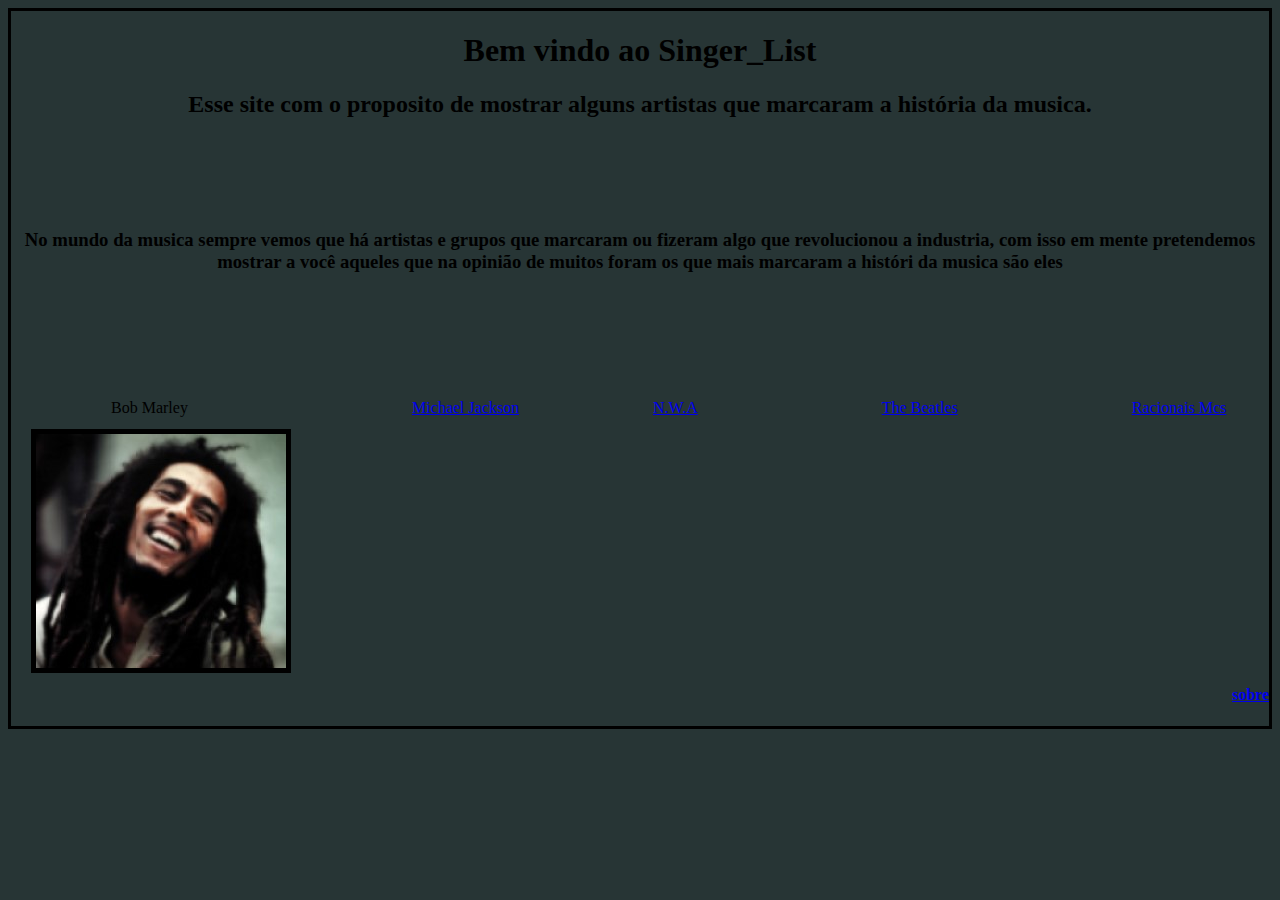
==== index.html @ 421d4ea2 "finalizado" ====
<!DOCTYPE html>
<html lang="Pt-br">
<head>
    <meta charset="UTF-8">
    <meta http-equiv="X-UA-Compatible" content="IE=edge">
    <meta name="viewport" content="width=device-width, initial-scale=1.0">
    <title>Song</title>
    <link rel="stylesheet" href="style/style.css">
</head>
<body>
    <h1 class="titulo">Bem vindo ao Singer_List</h1>
    <h2>Esse site com o proposito de mostrar alguns artistas que marcaram a história da musica.</h2>
    <br>
    <br>
    <br>
    <br>
    <h3>No mundo da musica sempre vemos que há artistas e grupos que marcaram ou fizeram algo que revolucionou a industria, com isso em mente pretendemos mostrar a você aqueles que na opinião de muitos foram os que mais marcaram a históri da musica são eles</h3>
    <br>    
    <br>
    <br>
    <br>
    <br>
    <br>    

    <div>
        <span id="Bob">Bob Marley</a></span>     
        <span id="Michael"><a href="Michael.html">Michael Jackson</a></span>     
        <span id="N"><a href="N.W.A.html">N.W.A</a></span>      
        <span id="Beatles"><a href="Beatles.html">The Beatles</a></span>      
        <span id="racionais"><a href="Racionais.html">Racionais Mcs</a></span>
    </div>

    <img id="marley" src="imagens/bob-marley.jpg" alt="o cantor Bob Marley">





<h4><a href="sobre.html">sobre</a></h4>
    
</body>
</html>
---- style/style.css ----
body{
    background-color: rgb(39, 53, 53);
    border: solid black;

}

.titulo{
    text-align: center;
}

h2{
    text-align: center;
    color: black;
}

h3{
    text-align: center;
}

span{
    text-align: center;
    font-family:cursive;
    position: relative;
    

    
}

#Bob{
    position: relative;
    left: 100px;

}


#Michael{
    position: relative;
    left:  320px;

}

#N{
    position: relative;
    left: 450px;
}

#Beatles{
    position: relative;
    left: 630px;
}

#racionais{
    position: relative;
    left: 800px;
}

h4{
    color: #000;
    text-align: end ;
}

#marley{
    position: relative;
    left: 20px;
    top: 12px;
    border: solid black 5px;
}
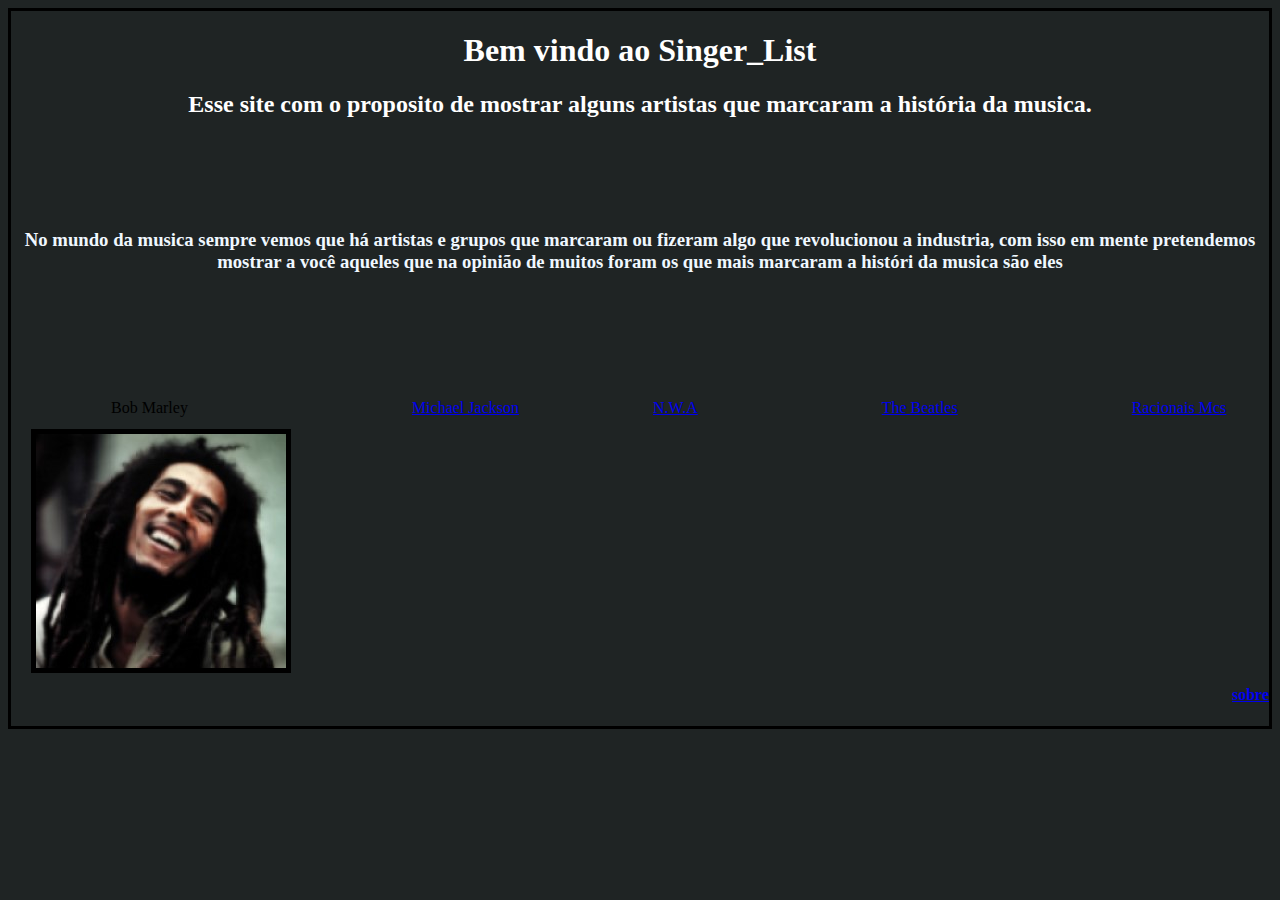
==== commit d3681866: "ainda n finalizado" ====
--- a/index.html
+++ b/index.html
@@ -30,7 +30,8 @@
         <span id="racionais"><a href="Racionais.html">Racionais Mcs</a></span>
     </div>
 
-    <img id="marley" src="imagens/bob-marley.jpg" alt="o cantor Bob Marley">
+    <a href="Bob.html"><img id="marley" src="imagens/bob-marley.jpg" alt="o cantor Bob Marley"></a>
+    
 
 
 
--- a/style/style.css
+++ b/style/style.css
@@ -1,29 +1,28 @@
 body{
-    background-color: rgb(39, 53, 53);
+    background-color: rgb(31, 36, 36);
     border: solid black;
 
 }
 
 .titulo{
     text-align: center;
+    color: white;
 }
 
 h2{
     text-align: center;
-    color: black;
+    color: rgb(255, 255, 255);
 }
 
 h3{
     text-align: center;
+    color: aliceblue;
 }
 
 span{
     text-align: center;
     font-family:cursive;
     position: relative;
-    
-
-    
 }
 
 #Bob{
@@ -64,4 +63,5 @@
     left: 20px;
     top: 12px;
     border: solid black 5px;
+
 }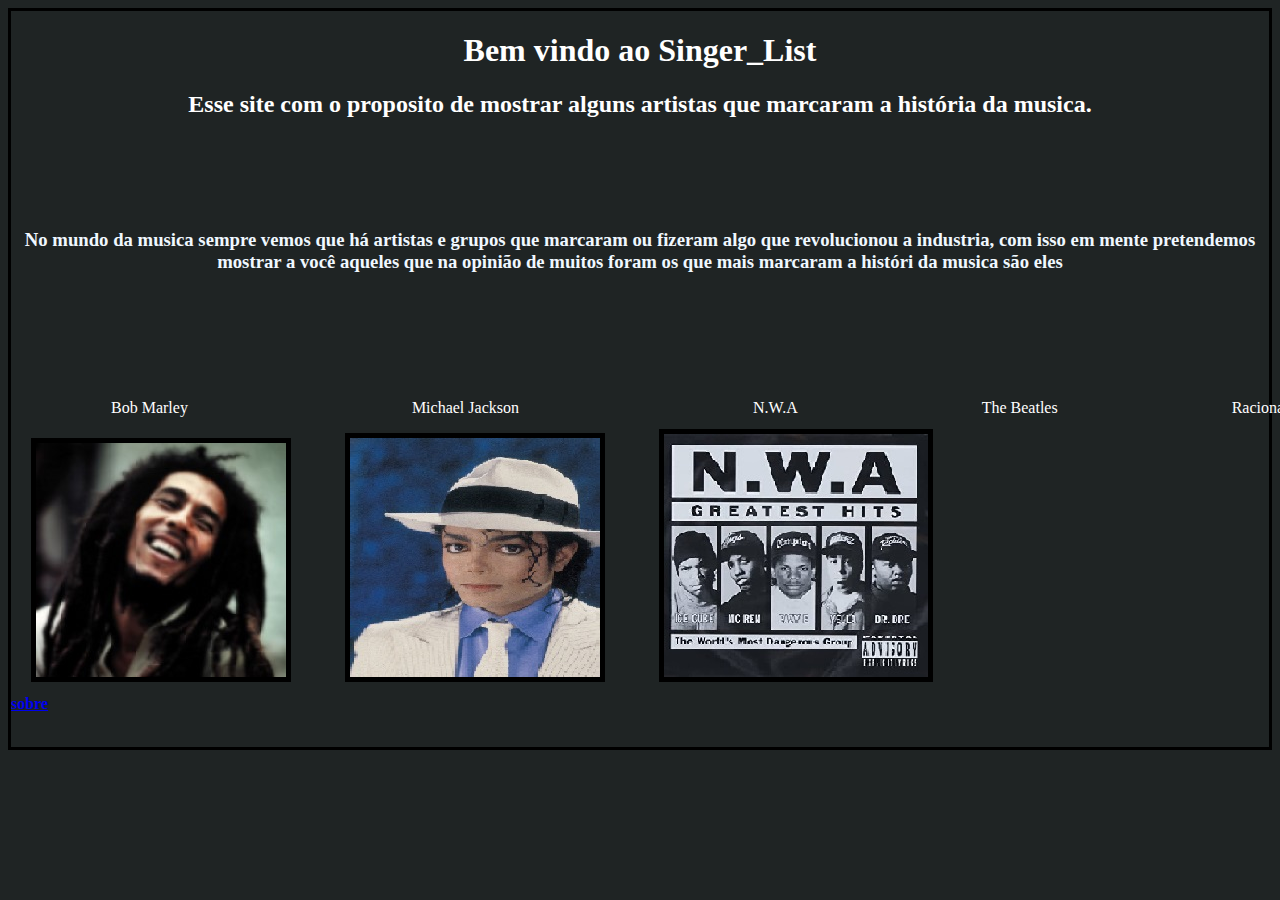
==== commit 9186a995: "ainda n finalizado" ====
--- a/index.html
+++ b/index.html
@@ -24,13 +24,15 @@
 
     <div>
         <span id="Bob">Bob Marley</a></span>     
-        <span id="Michael"><a href="Michael.html">Michael Jackson</a></span>     
-        <span id="N"><a href="N.W.A.html">N.W.A</a></span>      
-        <span id="Beatles"><a href="Beatles.html">The Beatles</a></span>      
-        <span id="racionais"><a href="Racionais.html">Racionais Mcs</a></span>
+        <span id="Michael">Michael Jackson</a></span>     
+        <span id="N">N.W.A</span>      
+        <span id="Beatles">The Beatles</span>      
+        <span id="racionais">Racionais Mcs</span>
     </div>
 
     <a href="Bob.html"><img id="marley" src="imagens/bob-marley.jpg" alt="o cantor Bob Marley"></a>
+    <a href="Michael.html"><img id="michael" src="imagens/Michael.jpg" alt="cantor do pop michel Jackson"></a>
+    <a href="N.W.A.html"><img id="nwa" src="imagens/Nwa.jpg" alt="Grupo de rap NWA"></a>
     
 
 
--- a/style/style.css
+++ b/style/style.css
@@ -12,6 +12,7 @@
 h2{
     text-align: center;
     color: rgb(255, 255, 255);
+    
 }
 
 h3{
@@ -20,6 +21,7 @@
 }
 
 span{
+    color: white;
     text-align: center;
     font-family:cursive;
     position: relative;
@@ -40,22 +42,24 @@
 
 #N{
     position: relative;
-    left: 450px;
+    left: 550px;
 }
 
 #Beatles{
     position: relative;
-    left: 630px;
+    left: 730px;
 }
 
 #racionais{
     position: relative;
-    left: 800px;
+    left: 900px;
 }
 
 h4{
     color: #000;
-    text-align: end ;
+    
+     height: 30px;
+     width: 900px;
 }
 
 #marley{
@@ -64,4 +68,18 @@
     top: 12px;
     border: solid black 5px;
 
+}
+
+#michael{
+    position: relative;
+    left: 70px;
+    top: 12px;
+    border: solid black 5px;
+}
+
+#nwa{
+    position: relative;
+    left: 120px;
+    top: 12px;
+    border: solid black 5px;
 }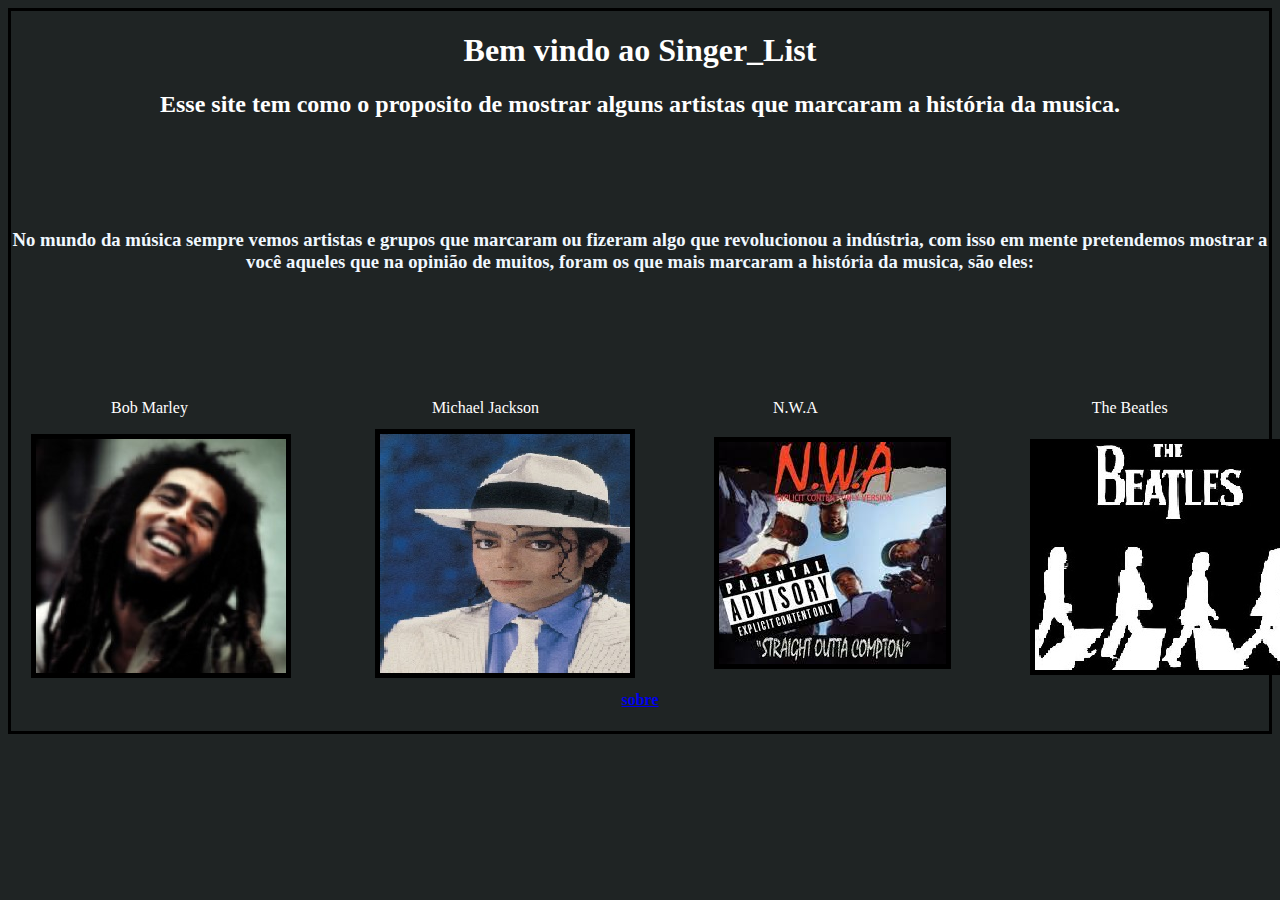
==== commit 00bf223e: "finalizado" ====
--- a/index.html
+++ b/index.html
@@ -9,12 +9,12 @@
 </head>
 <body>
     <h1 class="titulo">Bem vindo ao Singer_List</h1>
-    <h2>Esse site com o proposito de mostrar alguns artistas que marcaram a história da musica.</h2>
+    <h2>Esse site tem como o proposito de mostrar alguns artistas que marcaram a história da musica.</h2>
     <br>
     <br>
     <br>
     <br>
-    <h3>No mundo da musica sempre vemos que há artistas e grupos que marcaram ou fizeram algo que revolucionou a industria, com isso em mente pretendemos mostrar a você aqueles que na opinião de muitos foram os que mais marcaram a históri da musica são eles</h3>
+    <h3>No mundo da música sempre vemos artistas e grupos que marcaram ou fizeram algo que revolucionou a indústria, com isso em mente pretendemos mostrar a você aqueles que na opinião de muitos, foram os que mais marcaram a história da musica, são eles:</h3>
     <br>    
     <br>
     <br>
@@ -27,19 +27,20 @@
         <span id="Michael">Michael Jackson</a></span>     
         <span id="N">N.W.A</span>      
         <span id="Beatles">The Beatles</span>      
-        <span id="racionais">Racionais Mcs</span>
+        
     </div>
 
     <a href="Bob.html"><img id="marley" src="imagens/bob-marley.jpg" alt="o cantor Bob Marley"></a>
     <a href="Michael.html"><img id="michael" src="imagens/Michael.jpg" alt="cantor do pop michel Jackson"></a>
     <a href="N.W.A.html"><img id="nwa" src="imagens/Nwa.jpg" alt="Grupo de rap NWA"></a>
+    <a href="Beatles.html"><img id="beatles" src="imagens/beatles.jpg" alt="banda de rock Beatles"></a>
     
 
 
 
 
 
-<h4><a href="sobre.html">sobre</a></h4>
+<h4 class="sobre"><a href="sobre.html">sobre</a></h4>
     
 </body>
 </html>--- a/style/style.css
+++ b/style/style.css
@@ -1,6 +1,7 @@
 body{
     background-color: rgb(31, 36, 36);
     border: solid black;
+    max-width: 100%;
 
 }
 
@@ -36,31 +37,20 @@
 
 #Michael{
     position: relative;
-    left:  320px;
+    left:  340px;
 
 }
 
 #N{
     position: relative;
-    left: 550px;
+    left: 570px;
 }
 
 #Beatles{
     position: relative;
-    left: 730px;
+    left: 840px;
 }
 
-#racionais{
-    position: relative;
-    left: 900px;
-}
-
-h4{
-    color: #000;
-    
-     height: 30px;
-     width: 900px;
-}
 
 #marley{
     position: relative;
@@ -72,14 +62,25 @@
 
 #michael{
     position: relative;
-    left: 70px;
+    left: 100px;
     top: 12px;
     border: solid black 5px;
 }
 
 #nwa{
     position: relative;
-    left: 120px;
-    top: 12px;
+    left: 175px;
+    top: 3px;
     border: solid black 5px;
+}
+
+#beatles{
+    position: relative;
+    left: 250px;
+    top: 9px;
+    border: solid black 5px;
+}
+
+.sobre{
+    text-align: center;
 }